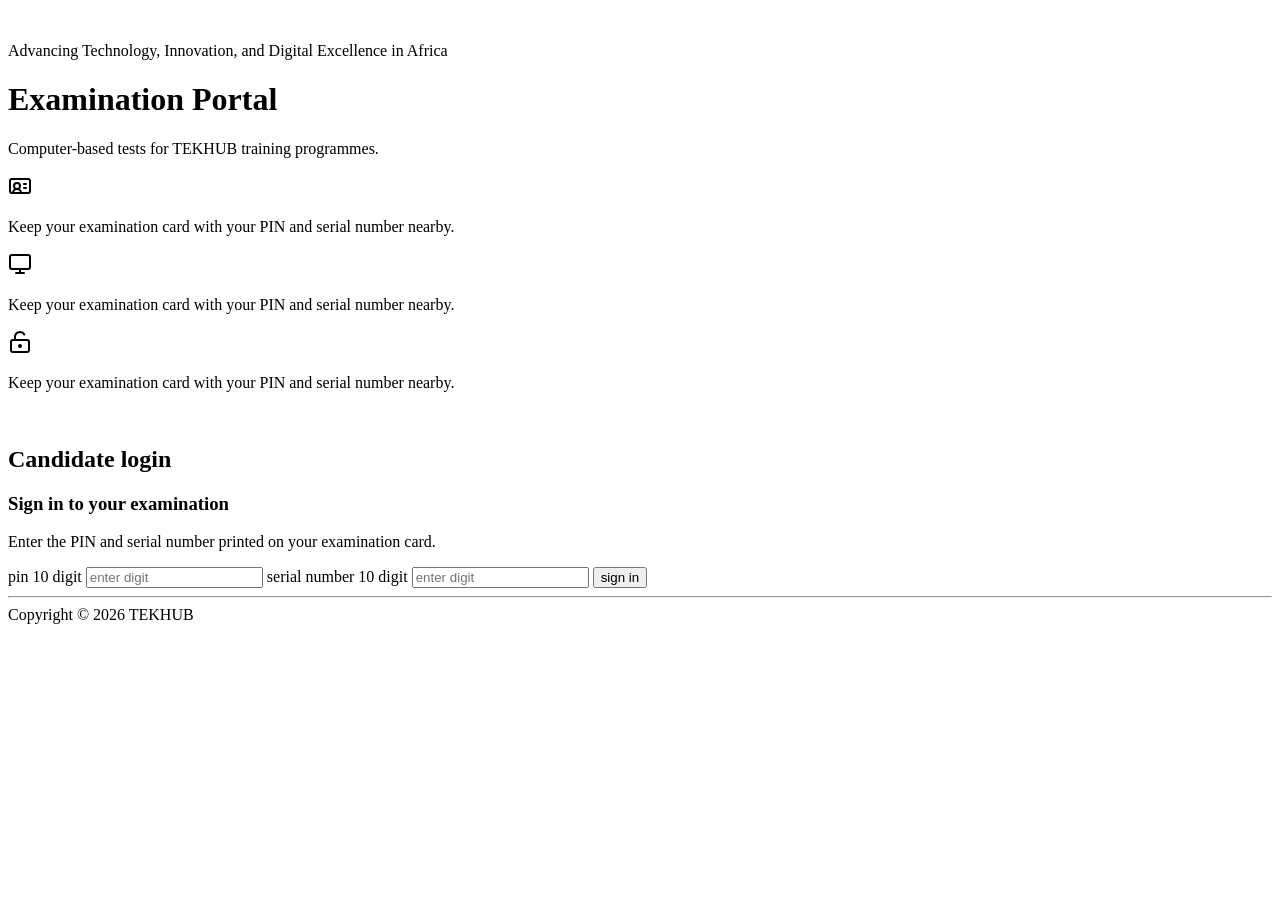
==== index.html @ 983db510 "first commit" ====
<!doctype html>
<html lang="en">
  <head>
    <meta charset="UTF-8" />
    <meta name="viewport" content="width=device-width, initial-scale=1.0" />
    <title>Document</title>
  </head>
  <body>
    <div class="parent">
      <div class="left">
        <img
          src="https://acbt.com.ng/images/tekhub_portal_logo.png"
          alt=""
          class="logo"
        />
        <p>
          Advancing Technology, Innovation, and Digital Excellence in Africa
        </p>

        <h1>Examination Portal</h1>
        <p>Computer-based tests for TEKHUB training programmes.</p>
        <div class="hero">
          <img src="[data-uri]" alt="" />
          <div class="text">
            <p>
              Keep your examination card with your PIN and serial number nearby.
            </p>
          </div>
        </div>
        <div class="hero">
          <img src="[data-uri]" alt="">
          <div class="text">
            <p>
              Keep your examination card with your PIN and serial number nearby.
            </p>
          </div>
        </div>
        <div class="hero">
          <img src="[data-uri]" alt="">
          <div class="text">
            <p>
              Keep your examination card with your PIN and serial number nearby.
            </p>
          </div>
          <img src="https://acbt.com.ng/images/tekhub_portal_building.png" alt="">
        </div>
        <div class="right">
          <h2>Candidate login</h2>
          <h3>Sign in to your examination</h3>
          <p>Enter the PIN and serial number printed on your examination card.</p>
          <form action="">
            <label for="">pin</label>
            <span>10 digit</span>
            <input type="text" placeholder="enter digit">
            <label for="">serial number</label>
            <span>10 digit</span>
            <input type="text" placeholder="enter digit">
            <button class="btn">sign in <span></span></button>
          </form>
          <hr>
          <span class="copy">Copyright © 2026 TEKHUB</span>
        </div>
    </div>
  </body>
</html>
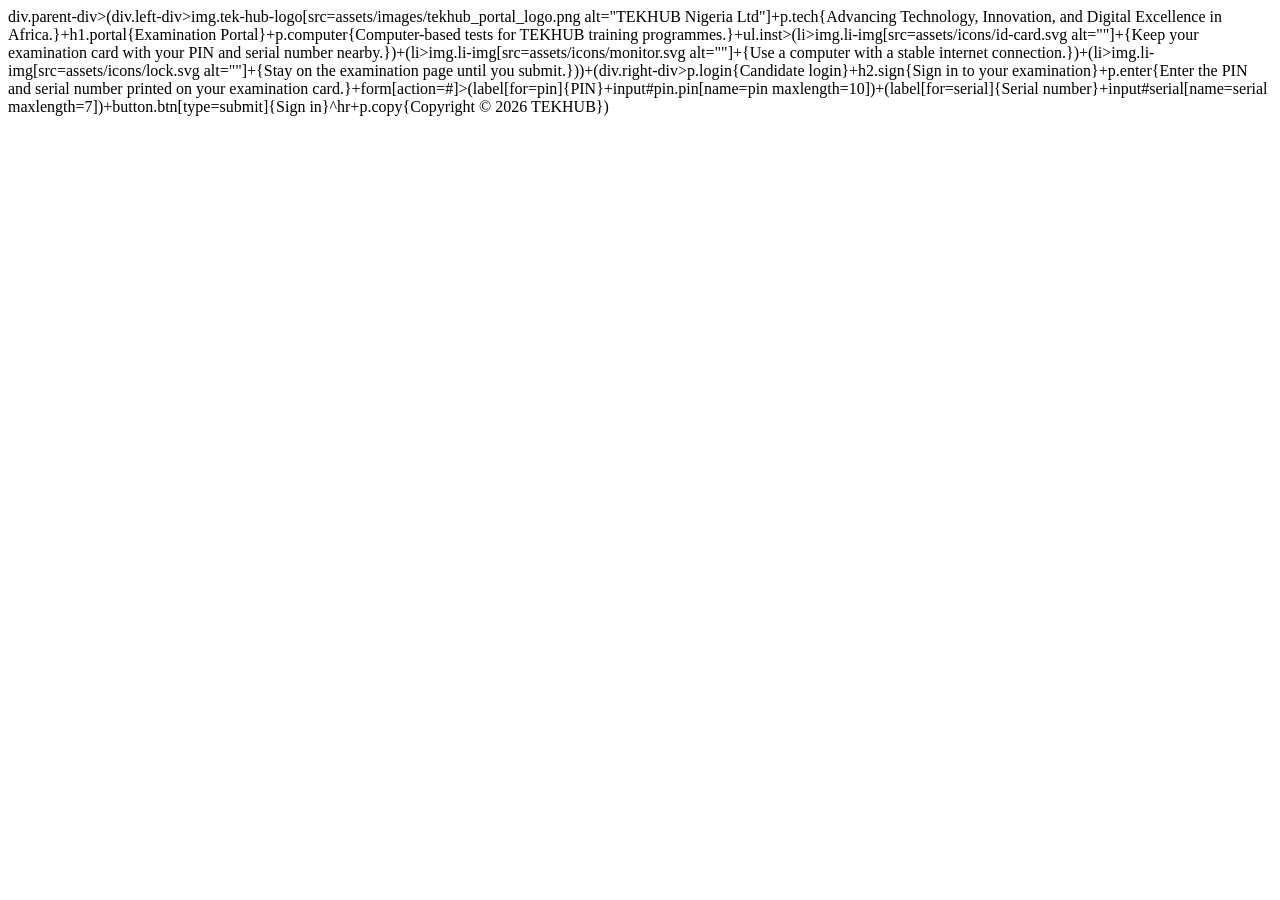
==== commit 85ab9981: "html,css and js" ====
--- a/index.html
+++ b/index.html
@@ -1,4 +1,4 @@
-<!doctype html>
+<!-- <!doctype html>
 <html lang="en">
   <head>
     <meta charset="UTF-8" />
@@ -62,4 +62,31 @@
         </div>
     </div>
   </body>
+</html> -->
+
+<!doctype html>
+<html lang="en">
+  <head>
+    <meta charset="UTF-8" />
+    <meta name="viewport" content="width=device-width, initial-scale=1.0" />
+    <title>Document</title>
+  </head>
+  <body>
+    div.parent-div>(div.left-div>img.tek-hub-logo[src=assets/images/tekhub_portal_logo.png
+    alt="TEKHUB Nigeria Ltd"]+p.tech{Advancing Technology, Innovation, and
+    Digital Excellence in Africa.}+h1.portal{Examination
+    Portal}+p.computer{Computer-based tests for TEKHUB training
+    programmes.}+ul.inst>(li>img.li-img[src=assets/icons/id-card.svg
+    alt=""]+{Keep your examination card with your PIN and serial number
+    nearby.})+(li>img.li-img[src=assets/icons/monitor.svg alt=""]+{Use a
+    computer with a stable internet
+    connection.})+(li>img.li-img[src=assets/icons/lock.svg alt=""]+{Stay on the
+    examination page until you submit.}))+(div.right-div>p.login{Candidate
+    login}+h2.sign{Sign in to your examination}+p.enter{Enter the PIN and serial
+    number printed on your examination
+    card.}+form[action=#]>(label[for=pin]{PIN}+input#pin.pin[name=pin
+    maxlength=10])+(label[for=serial]{Serial number}+input#serial[name=serial
+    maxlength=7])+button.btn[type=submit]{Sign in}^hr+p.copy{Copyright © 2026
+    TEKHUB})
+  </body>
 </html>
